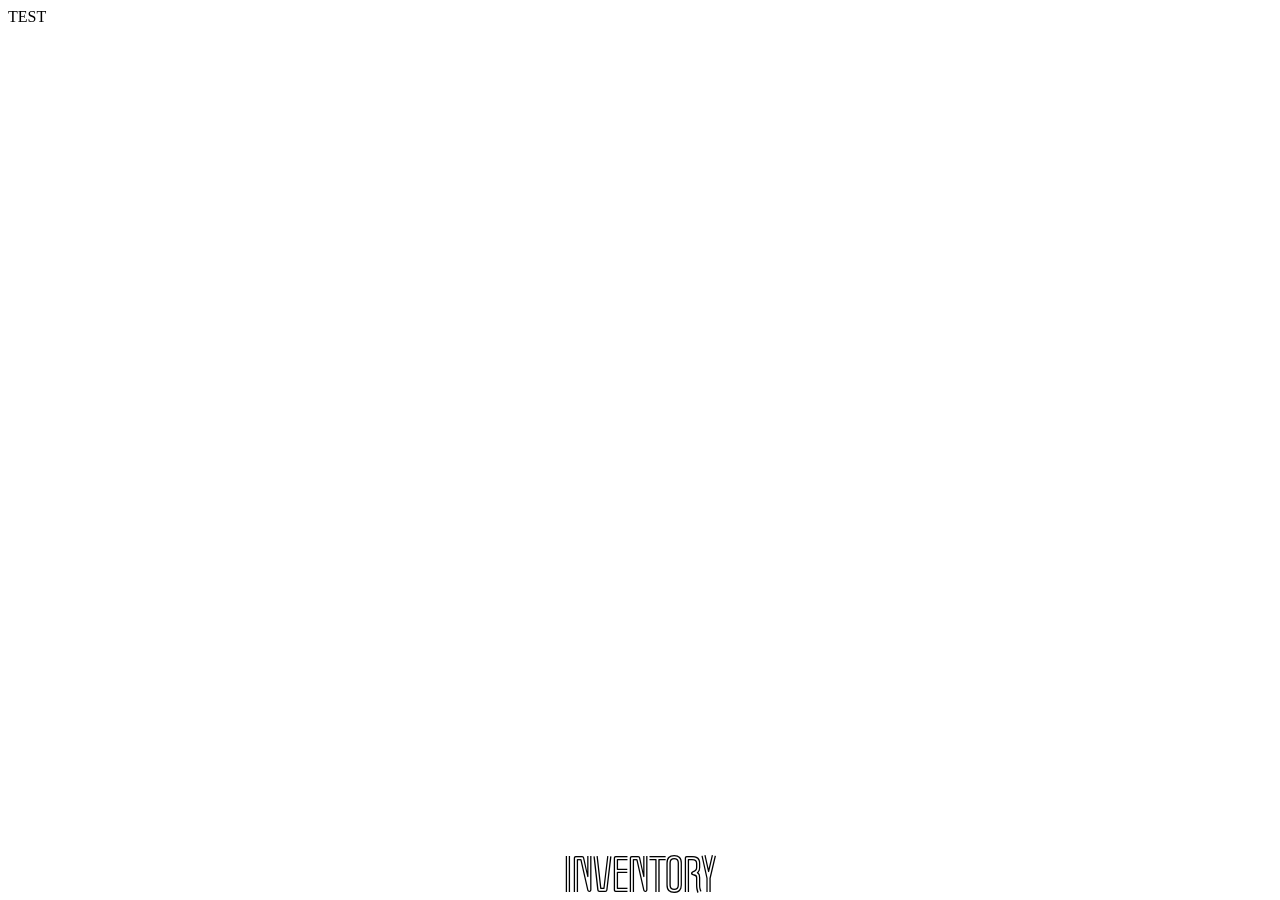
==== strange-slot.html @ 4fc2e8ae "new page, seperate inventory js / css" ====
<!DOCTYPE html>
<html lang="en">
<head>
    <meta charset="UTF-8">
    <meta name="viewport" content="width=device-width, initial-scale=1.0">
    <link href="./resources/css/inventory.css" type="text/css" rel="stylesheet">
    <script src="./resources/js/inventory.js"></script>
    <title>Strange Slot</title>
</head>

<body>
    TEST
    <div id="inventory" class="inventory" onclick="inventory_toggle()">
    <div class="inventory-title">Inventory</div>
    <div class="inventory-slots">
        <div id="slot1" class="slot" ondrop="dropHandler(event)" ondragover="dragoverHandler(event)"></div>
        <div id="slot2" class="slot" ondrop="dropHandler(event)" ondragover="dragoverHandler(event)"></div>
        <div id="slot3" class="slot" ondrop="dropHandler(event)" ondragover="dragoverHandler(event)"></div>
        <div id="slot4" class="slot" ondrop="dropHandler(event)" ondragover="dragoverHandler(event)"></div>
        <div id="slot5" class="slot" ondrop="dropHandler(event)" ondragover="dragoverHandler(event)"></div>
        <div id="slot6" class="slot" ondrop="dropHandler(event)" ondragover="dragoverHandler(event)"></div>
        <div id="slot7" class="slot" ondrop="dropHandler(event)" ondragover="dragoverHandler(event)"></div>
    </div>
</div>
</body>

</html>
---- resources/css/inventory.css ----
@font-face {
    font-family: 'Marquee Moon';
    src: url('../fonts/Marquee Moon.otf');
}


.inventory {
    position: fixed;
    
    background-color: white;

    width: 90vw;

    height: 30vh;
    bottom: -24vh;

    left: 5vw;

    font-family: "Marquee Moon";
    font-size: 5vh;
    text-align: center;

    padding: 0px;
    margin: 0px;

    outline: .4vw solid transparent;
    outline-offset: .5vw;

    transition: bottom 1s ease-in-out, outline-color 1s ease-in-out;

}

.inventory.clicked {
    bottom: 0;

    outline-color: white;
}

.inventory-slots {
    display: table;
    width: 100%;
    table-layout: fixed;
    border-spacing: 10px;
}

.slot {
    display: table-cell;
    background-color: transparent;

    border-left: .1vw solid black;
    border-right: .1vw solid black;
    height: 25vh;
}
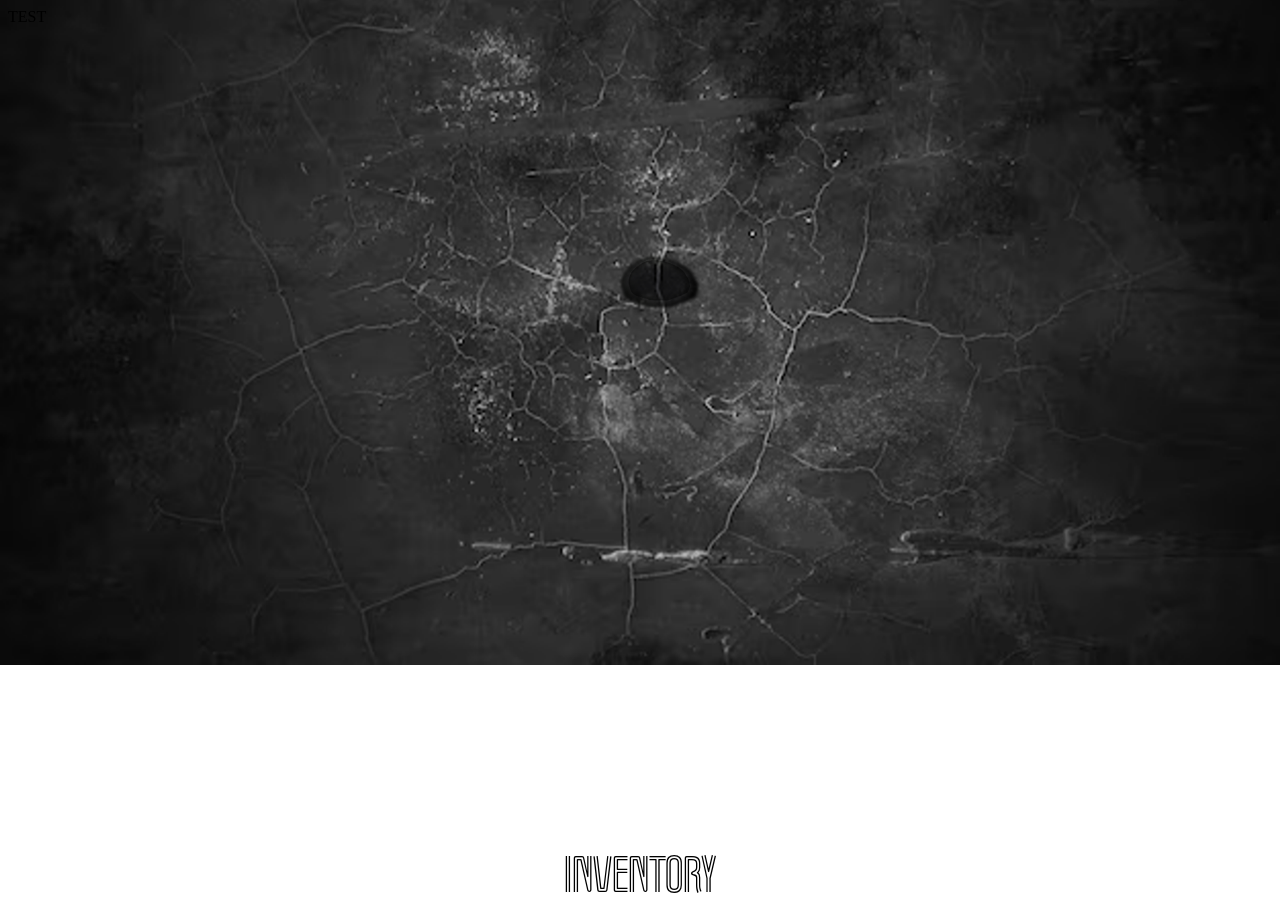
==== commit c85b4f49: "Removed hardcoded item classes and images" ====
--- a/strange-slot.html
+++ b/strange-slot.html
@@ -4,6 +4,7 @@
     <meta charset="UTF-8">
     <meta name="viewport" content="width=device-width, initial-scale=1.0">
     <link href="./resources/css/inventory.css" type="text/css" rel="stylesheet">
+    <link href="./resources/css/strange-slot.css" type="text/css" rel="stylesheet">
     <script src="./resources/js/inventory.js"></script>
     <title>Strange Slot</title>
 </head>
--- a/resources/css/inventory.css
+++ b/resources/css/inventory.css
@@ -50,4 +50,18 @@
     border-left: .1vw solid black;
     border-right: .1vw solid black;
     height: 25vh;
+}
+
+.eye-item {
+    position: relative;
+    top: -25vh;
+    left: -18vw;
+
+    bottom: 18.3vh;
+
+    left: -1.9vw;
+
+    transform: scale(0.1);
+
+    z-index: 0;
 }
--- a/resources/css/strange-slot.css
+++ b/resources/css/strange-slot.css
@@ -0,0 +1,7 @@
+html {
+    background-image: url("../images/eye slot.png");
+    background-size: cover;
+    background-repeat: repeat-x;
+    background-position: 0% 8%;
+    transition: filter 0.5s ease-in-out;
+}
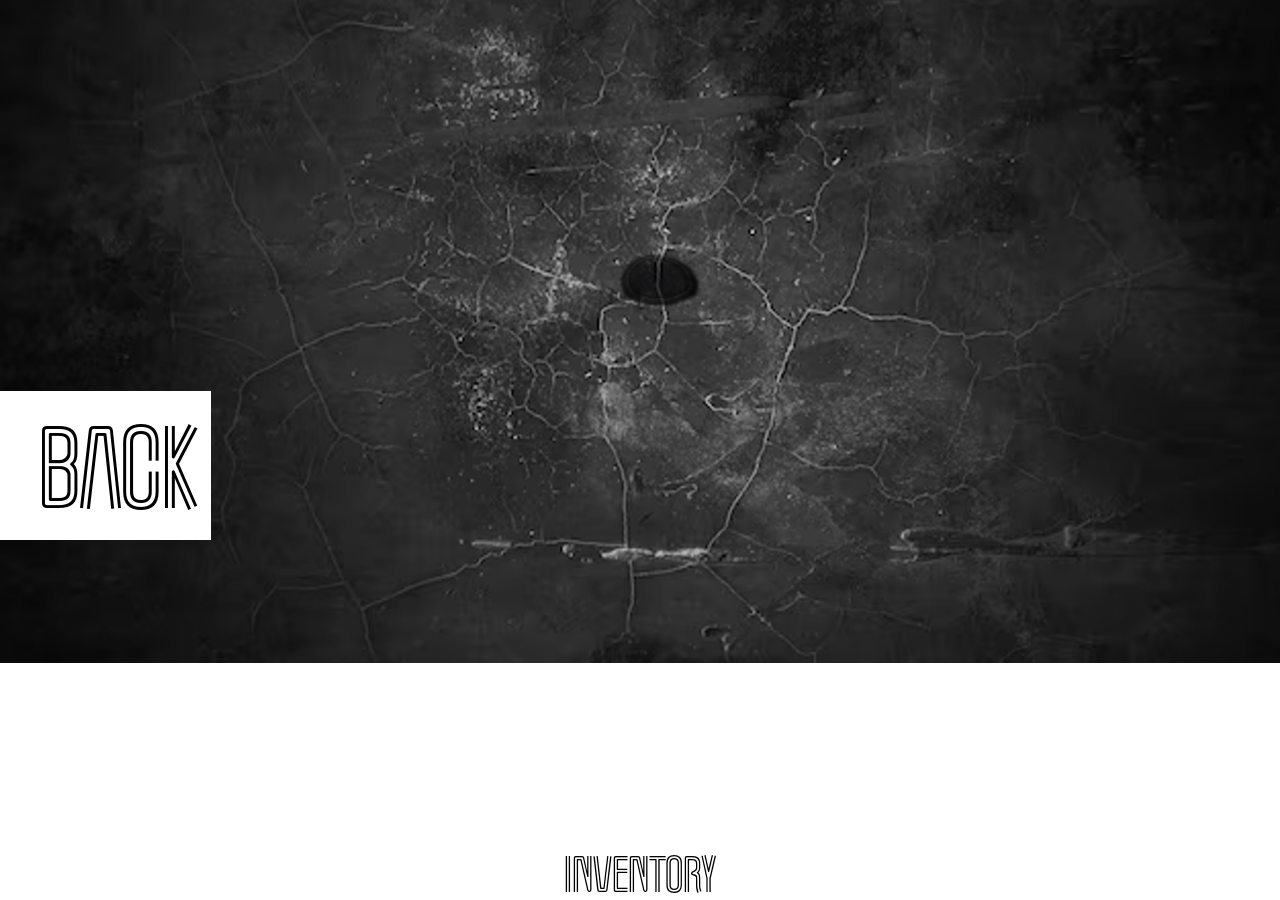
==== commit e9fe59fd: "Back button for strange slot" ====
--- a/strange-slot.html
+++ b/strange-slot.html
@@ -6,11 +6,12 @@
     <link href="./resources/css/inventory.css" type="text/css" rel="stylesheet">
     <link href="./resources/css/strange-slot.css" type="text/css" rel="stylesheet">
     <script src="./resources/js/inventory.js"></script>
+    <script src="./resources/js/strange-slot.js"></script>
     <title>Strange Slot</title>
 </head>
 
 <body>
-    TEST
+    <a class="back-button" href="index.html">BACK</a>
     <div id="inventory" class="inventory" onclick="inventory_toggle()">
     <div class="inventory-title">Inventory</div>
     <div class="inventory-slots">
--- a/resources/css/strange-slot.css
+++ b/resources/css/strange-slot.css
@@ -1,7 +1,45 @@
+@font-face {
+    font-family: 'Marquee Moon';
+    src: url('../fonts/Marquee Moon.otf');
+}
+
 html {
     background-image: url("../images/eye slot.png");
     background-size: cover;
     background-repeat: repeat-x;
     background-position: 0% 8%;
     transition: filter 0.5s ease-in-out;
+}
+
+.back-button {
+    position: fixed;
+    bottom: 40vh;
+    left: -1vw;
+    padding: 1vw;
+    padding-left: 4vw;
+
+    font-family: "Marquee Moon";
+    font-size: 8vw;
+
+    background-color: white;
+
+    text-decoration: none;
+
+    transition: transform 0.5s ease;
+}
+
+.back-button:link {
+    color: black;
+}
+
+.back-button:visited {
+    color: black;
+}
+
+.back-button:hover {
+    transform: scale(1.1) rotate(5deg);
+}
+
+.back-button:active {
+    color: black;
 }
